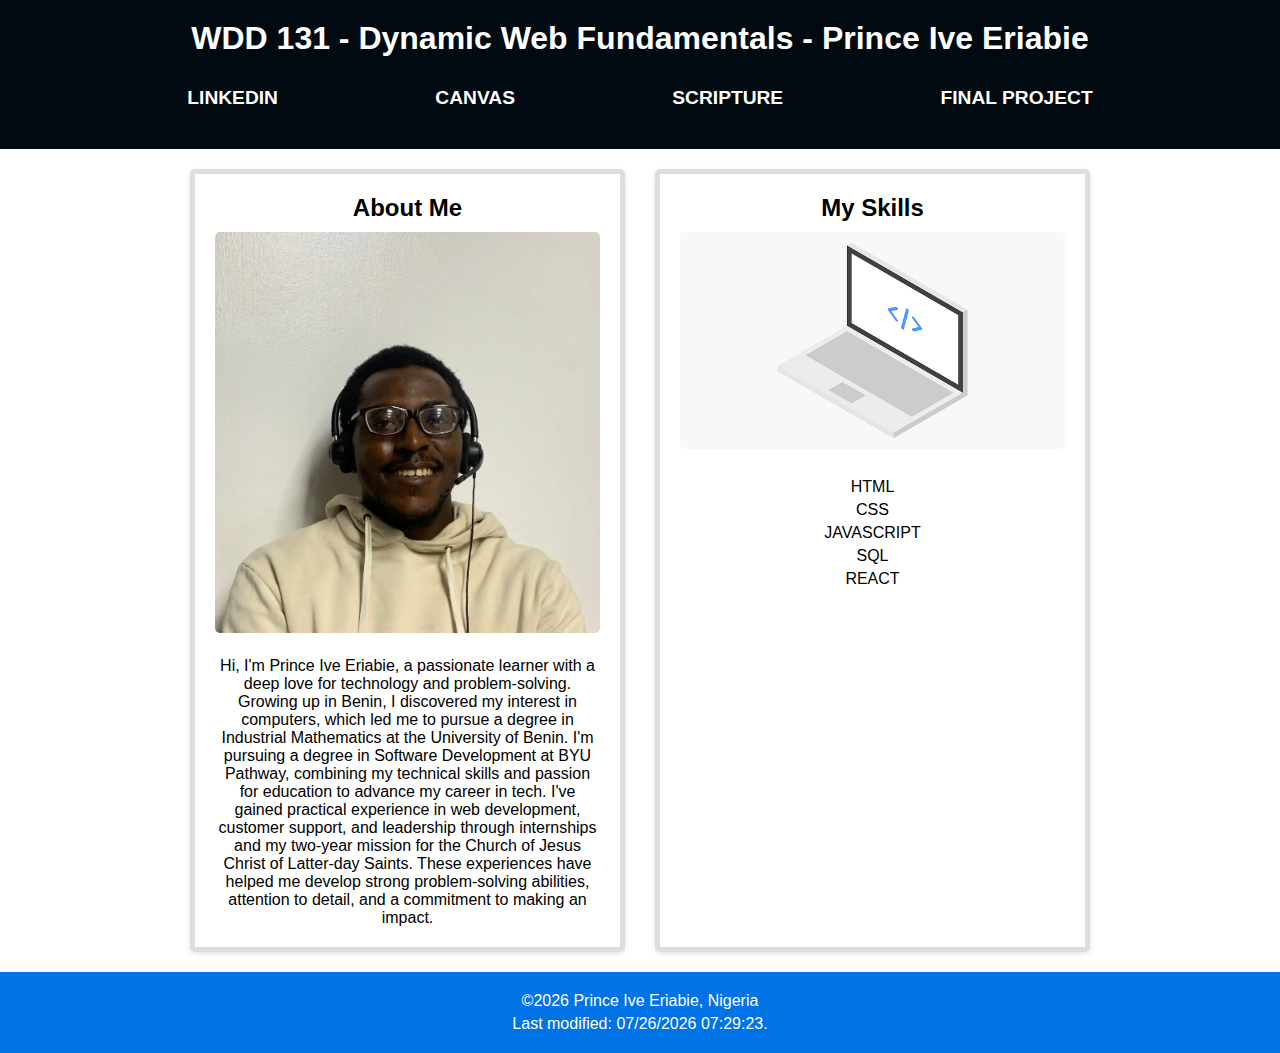
==== index.html @ 2845f07b "new" ====
<!DOCTYPE html>
<html lang="en">
<head>
    <meta charset="UTF-8">
    <meta name="viewport" content="width=device-width, initial-scale=1.0">
    <meta name="author" content="Prince Ive Eriabie">
    <meta name="description" content="About Prince Ive Eriabie">
    <title>WDD 131 - Dynamic Web Fundamentals - Prince Ive Eriabie</title>
    <link rel="stylesheet" href="styles/base.css">
    <script src="scripts/getdates.js" defer></script>
</head>
<body>
    <header>
        <h1>WDD 131 - Dynamic Web Fundamentals - Prince Ive Eriabie</h1>
        <nav>
            <ul>
                <li><a href="https://www.linkedin.com/in/prince-eriabie">LINKEDIN</a></li>
                <li><a href="https://byupw.instructure.com">CANVAS</a></li>
                <li><a href="https://www.churchofjesuschrist.org/study/scriptures/bofm/2-ne/33?lang=eng&id=p14#p14">SCRIPTURE</a></li>
                <li><a href="#">FINAL PROJECT</a></li>
            </ul>
        </nav>
    </header>
    <main>
        <section class="card">
            <h2>About Me</h2>
            <img src="images/profile.webp" alt="A picture of Prince Ive Eriabie">
            <p>Hi, I'm Prince Ive Eriabie, a passionate learner with a deep love for technology and problem-solving. 
                Growing up in Benin, I discovered my interest in computers, which led me to pursue a degree in Industrial Mathematics at the University of Benin. I'm pursuing a degree in Software Development at BYU Pathway, combining my technical skills and passion for education to advance my career in tech.
                I've gained practical experience in web development, customer support, and leadership through internships and my two-year mission for the Church of Jesus Christ of Latter-day Saints. 
                These experiences have helped me develop strong problem-solving abilities, attention to detail, and a commitment to making an impact.</p>
        </section>
        <section class="card">
            <h2>My Skills</h2>
            <img src="images/laptop-3173613_640.png" alt="A flag of Nigeria">
           <ul>
            <li>HTML</li>
            <li>CSS</li>
            <li>JAVASCRIPT</li>
            <li>SQL</li>
            <li>REACT</li>
           </ul>
        </section>
    </main>
    <footer>
        <p> &copy<span id="current-year"></span> Prince Ive Eriabie, Nigeria</p>
        <p id="lastModified"></p>
    </footer>    
</body>
</html>
---- styles/base.css ----
*{
    margin: 0;
	padding: 0;
	box-sizing: border-box;
}

body {
	font-family: "Sansita", sans-serif;
}



header {
    background-color: #010911;
    color: #fff;
    padding: 20px;
    text-align: center;
    margin-bottom: 20px;
}

header h1 {
    font-size: 2rem;
    margin-bottom: 10px;
}

nav ul {
    display: flex;
    justify-content: space-evenly;
    list-style: none;
    padding: 20px;
}

nav a {
    text-decoration: none;
    color: #fff;
    font-weight: 700;
    font-size: 1.2em;
    padding: 5px 10px;
    transition: background-color 0.3s, color 0.3s;
}

nav a:hover {
    background-color: #005bb5;
    color: #f9f9f9;
    border-radius: 5px;
}

main {
    max-width: 900px;
    margin: 0 auto;
    display: grid;
    grid-template-columns: repeat(auto-fit, minmax(300px, 1fr));
    gap: 30px;
}

.card {
    background-color: #fff;
    border: 5px solid #ddd;
    text-align: center;
    border-radius: 5px;
    padding: 20px;
    box-shadow: 0 2px 5px rgba(0, 0, 0, 0.1);

}

.card h2 {
    font-size: 1.5rem;
    margin-bottom: 10px;
}


.card ul {
    list-style: none;
    padding: 0;
    margin: 0;
}

.card ul li {
    margin: 5px 0;
}


.card img {
    width: 100%;
    height: auto;
    border-radius: 5px;
    margin-bottom: 20px;
}

footer {
    background-color: #0073e6;
    color: #fff;
    text-align: center;
    padding: 15px;
    margin-top: 20px;
}

footer p {
    margin: 5px 0;
}
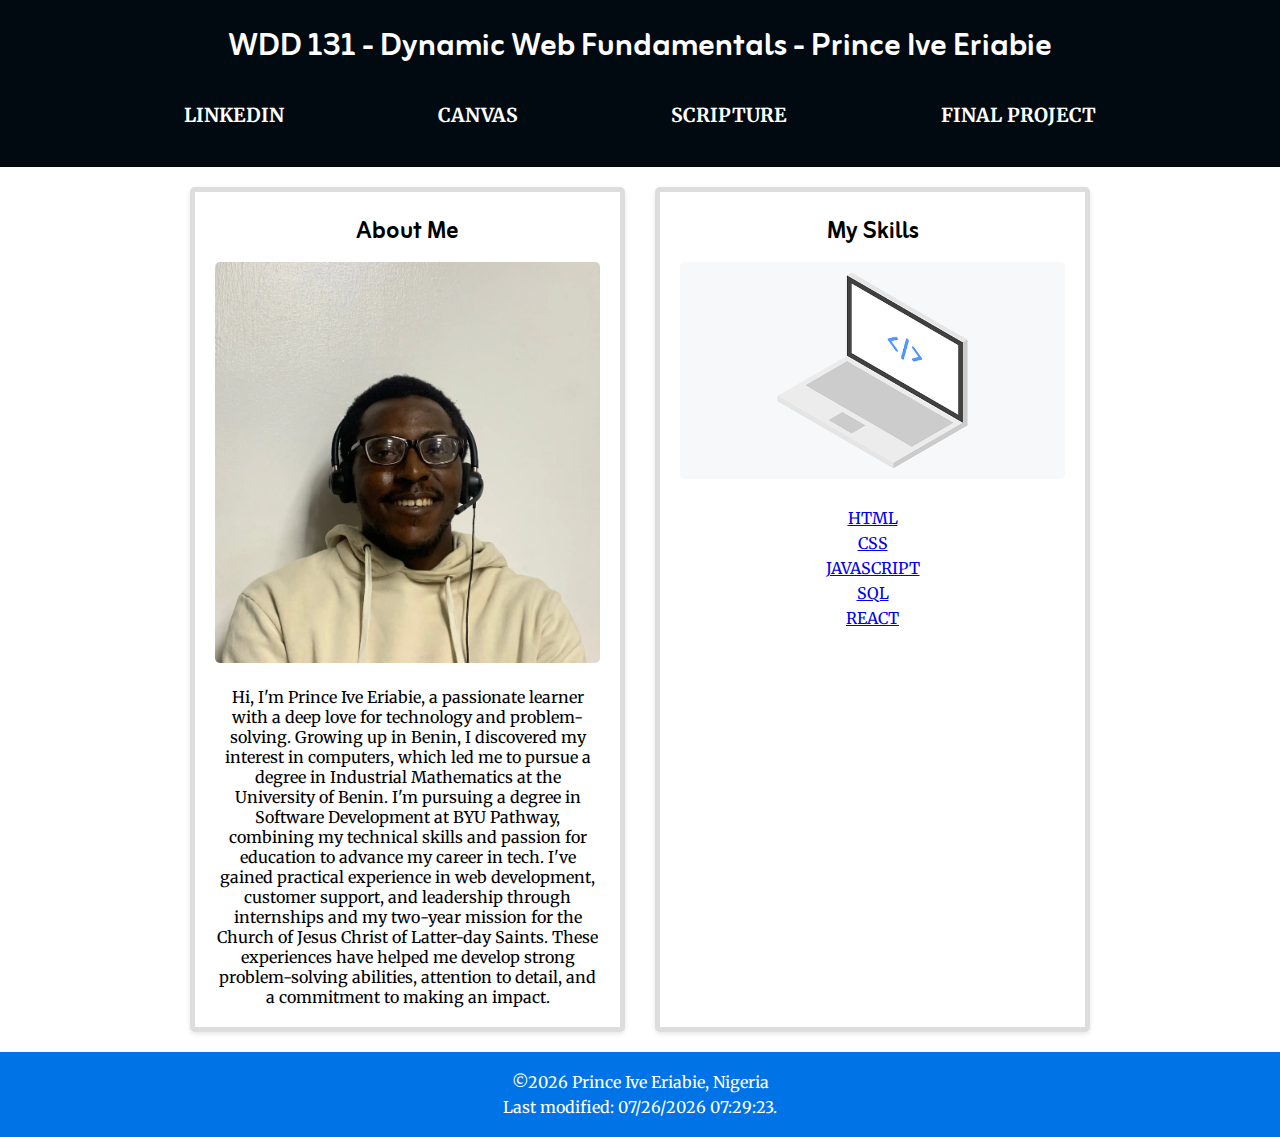
==== commit 3c8db5f0: "new" ====
--- a/index.html
+++ b/index.html
@@ -4,9 +4,13 @@
     <meta charset="UTF-8">
     <meta name="viewport" content="width=device-width, initial-scale=1.0">
     <meta name="author" content="Prince Ive Eriabie">
-    <meta name="description" content="About Prince Ive Eriabie">
+    <meta name="description" content="About Prince Ive Eriabie & WDD 131 - Dynamic Web Fundamentals ">
     <title>WDD 131 - Dynamic Web Fundamentals - Prince Ive Eriabie</title>
     <link rel="stylesheet" href="styles/base.css">
+    <link rel="preconnect" href="https://fonts.googleapis.com">
+    <link rel="preconnect" href="https://fonts.gstatic.com" crossorigin>
+    <link href="https://fonts.googleapis.com/css2?family=Zain:wght@200;300;400;700;800;900&display=swap" rel="stylesheet">
+    <link href="https://fonts.googleapis.com/css2?family=Merriweather:ital,wght@0,300;0,400;0,700;0,900;1,300;1,400;1,700;1,900&family=Zain:wght@200;300;400;700;800;900&display=swap" rel="stylesheet">
     <script src="scripts/getdates.js" defer></script>
 </head>
 <body>
@@ -34,11 +38,11 @@
             <h2>My Skills</h2>
             <img src="images/laptop-3173613_640.png" alt="A flag of Nigeria">
            <ul>
-            <li>HTML</li>
-            <li>CSS</li>
-            <li>JAVASCRIPT</li>
-            <li>SQL</li>
-            <li>REACT</li>
+                <li><a href="#">HTML</a></li>
+                <li><a href="#">CSS</a></li>
+                <li><a href="#">JAVASCRIPT</a></li>
+                <li><a href="#">SQL</a></li>
+                <li><a href="#">REACT</a></li>
            </ul>
         </section>
     </main>
--- a/styles/base.css
+++ b/styles/base.css
@@ -5,10 +5,12 @@
 }
 
 body {
-	font-family: "Sansita", sans-serif;
+	font-family: 'Merriweather', serif;
 }
 
-
+h1, h2, h3, h4, h5, h6 {
+    font-family: 'Zain', sans-serif;
+}
 
 header {
     background-color: #010911;
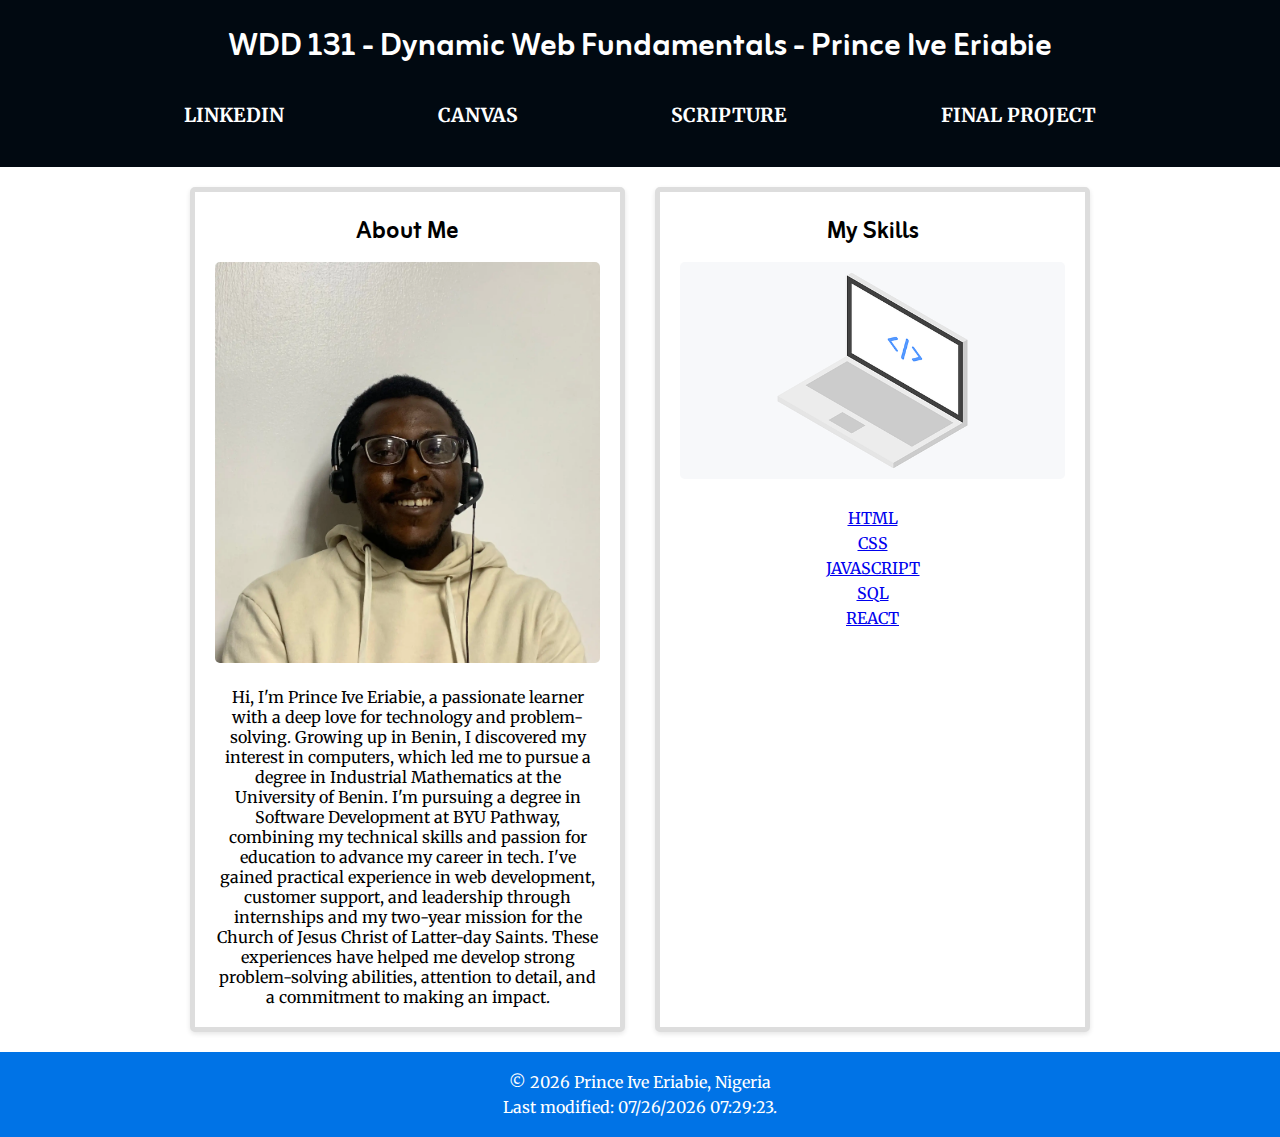
==== commit fb864405: "NEW" ====
--- a/index.html
+++ b/index.html
@@ -47,7 +47,7 @@
         </section>
     </main>
     <footer>
-        <p> &copy<span id="current-year"></span> Prince Ive Eriabie, Nigeria</p>
+        <p> &copy <span id="current-year"></span> Prince Ive Eriabie, Nigeria</p>
         <p id="lastModified"></p>
     </footer>    
 </body>
